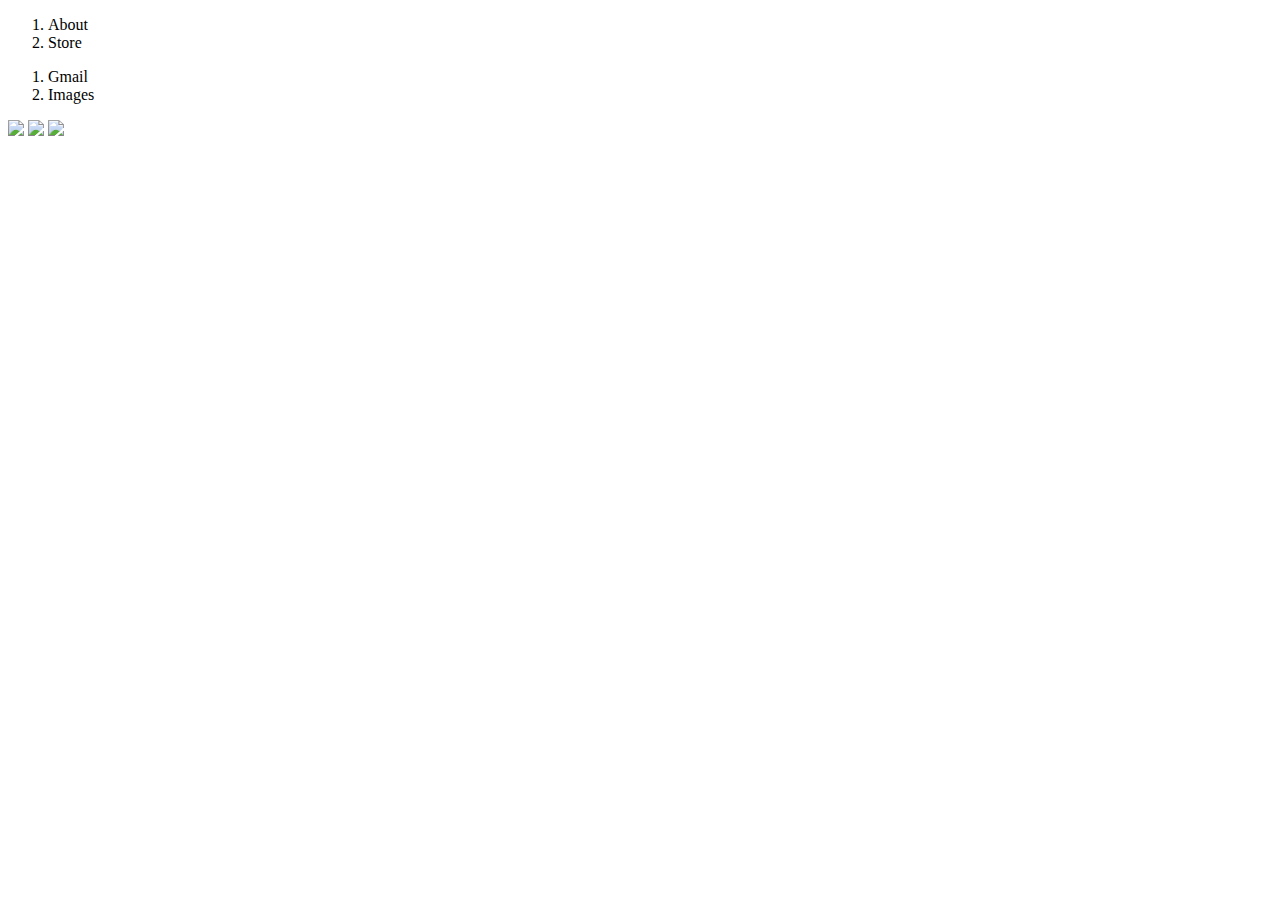
==== module-2/task/start/index.html @ 3c2507ce "Update index.html" ====
<!DOCTYPE html>
<html>

<head>
  <title>Google Home Page Clone</title>
</head>

<body>
  <ol>
    <li><a target="_blank">About</a></li>
    <li><a target="_blank">Store</a></li>


  </ol>
  <ol>
    <li>
      <a src="mailto:exampe@email.com">Gmail</a>
    </li>
    <li><a target="_blank">Images</a></li>


  </ol>
  <img src="../assets/google_logo.png" />
  <img src="../assets/mag_glass.svg" />
  <img src="../assets/microphone.svg" />

  <a href="" </body>

</html>
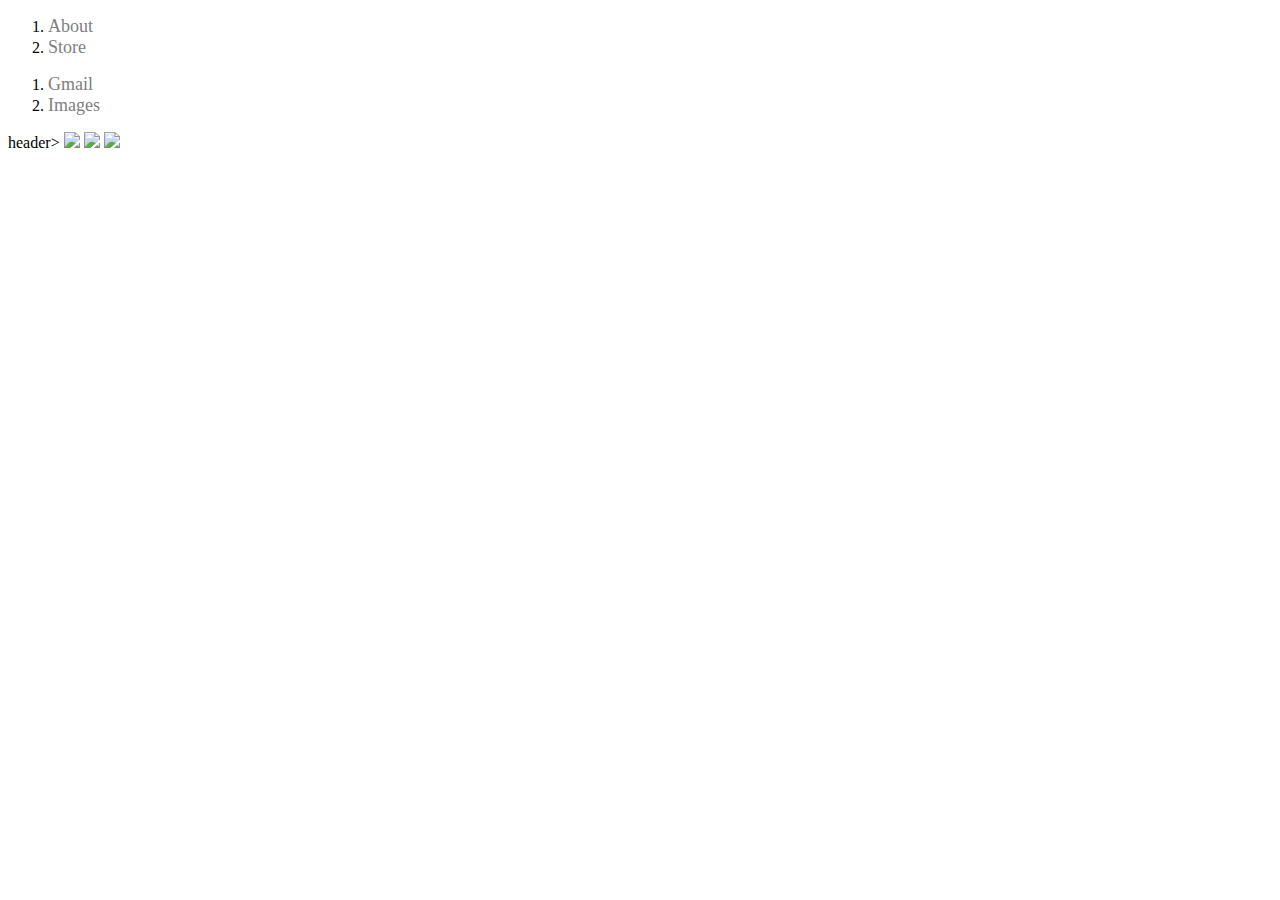
==== commit dc1d0c46: "added the header" ====
--- a/module-2/task/start/index.html
+++ b/module-2/task/start/index.html
@@ -3,9 +3,11 @@
 
 <head>
   <title>Google Home Page Clone</title>
+  <link rel="stylesheet" href="styles/styles.css" />
 </head>
 
 <body>
+  <header></header>
   <ol>
     <li><a target="_blank">About</a></li>
     <li><a target="_blank">Store</a></li>
@@ -20,10 +22,12 @@
 
 
   </ol>
-  <img src="../assets/google_logo.png" />
-  <img src="../assets/mag_glass.svg" />
-  <img src="../assets/microphone.svg" />
+</body>header>
 
-  <a href="" </body>
+<img src="../assets/google_logo.png" />
+<img src="../assets/mag_glass.svg" />
+<img src="../assets/microphone.svg" />
+
+<a href="" </body>
 
 </html>--- a/module-2/task/start/styles/styles.css
+++ b/module-2/task/start/styles/styles.css
@@ -0,0 +1,5 @@
+a{ 
+        color:grey;
+        font-size:  18px;
+        
+    }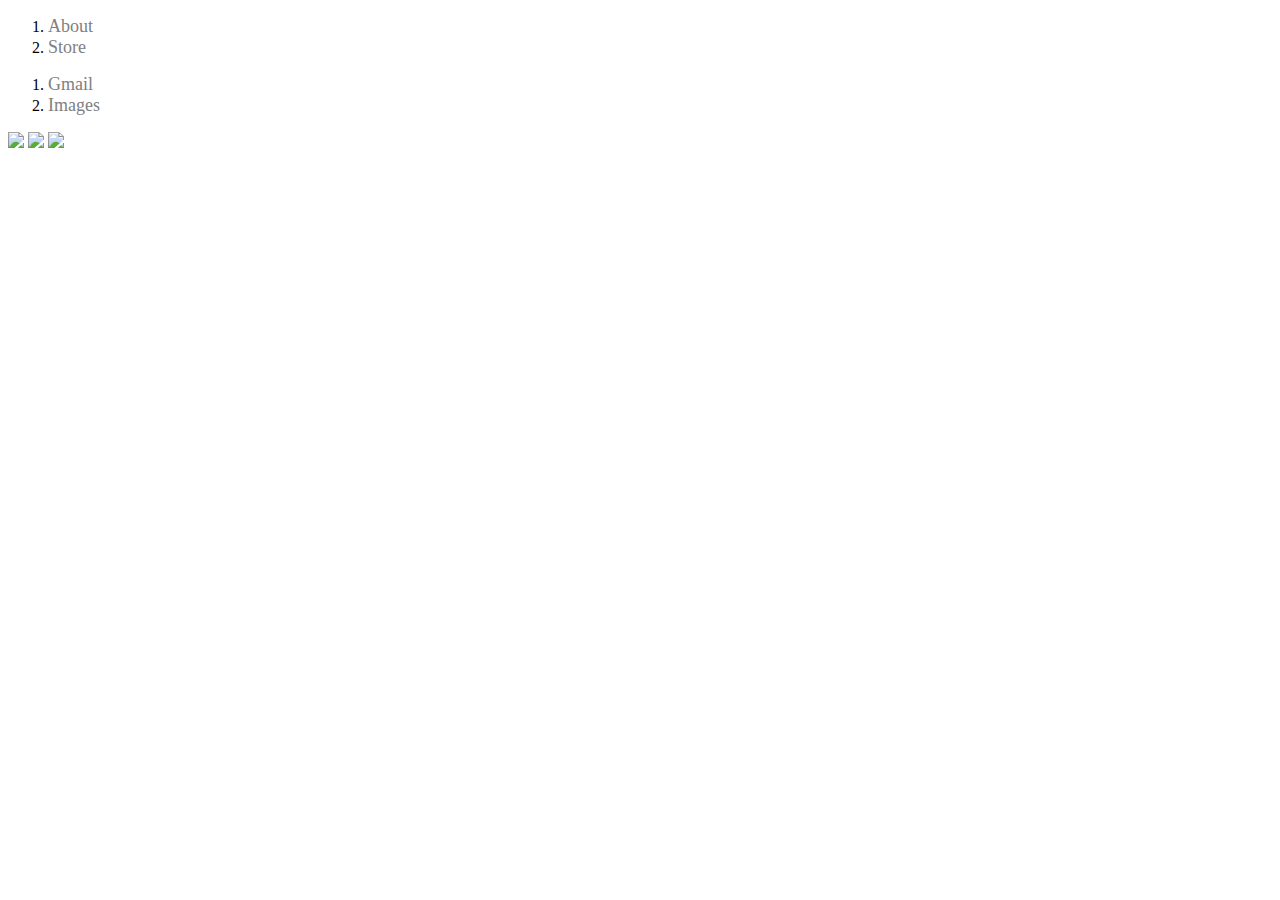
==== commit 984deb57: "Correcting the header tag and simple CSS" ====
--- a/module-2/task/start/index.html
+++ b/module-2/task/start/index.html
@@ -7,27 +7,25 @@
 </head>
 
 <body>
-  <header></header>
-  <ol>
-    <li><a target="_blank">About</a></li>
-    <li><a target="_blank">Store</a></li>
+  <header>
+    <ol>
+      <li><a target="_blank">About</a></li>
+      <li><a target="_blank">Store</a></li>
+    </ol>
+
+    <ol>
+      <li>
+        <a src="mailto:exampe@email.com">Gmail</a>
+      </li>
+      <li><a target="_blank">Images</a></li>
+    </ol>
+  </header>
 
 
-  </ol>
-  <ol>
-    <li>
-      <a src="mailto:exampe@email.com">Gmail</a>
-    </li>
-    <li><a target="_blank">Images</a></li>
+  <img src="../assets/google_logo.png" />
+  <img src="../assets/mag_glass.svg" />
+  <img src="../assets/microphone.svg" />
 
-
-  </ol>
-</body>header>
-
-<img src="../assets/google_logo.png" />
-<img src="../assets/mag_glass.svg" />
-<img src="../assets/microphone.svg" />
-
-<a href="" </body>
+</body>
 
 </html>--- a/module-2/task/start/styles/styles.css
+++ b/module-2/task/start/styles/styles.css
@@ -1,5 +1,6 @@
 a{ 
         color:grey;
         font-size:  18px;
+        pad
         
     }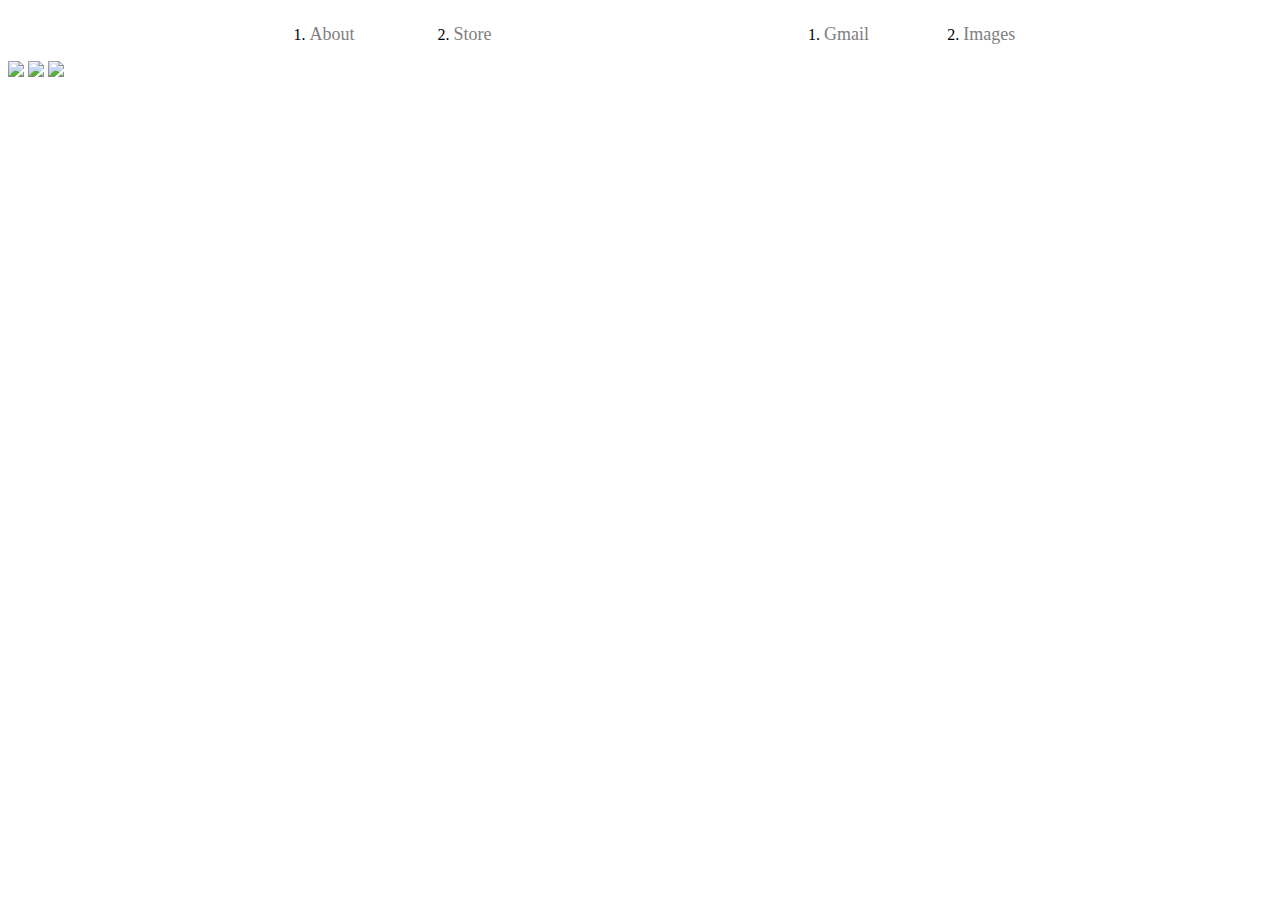
==== commit 04d86389: "Justified the sheet" ====
--- a/module-2/task/start/index.html
+++ b/module-2/task/start/index.html
@@ -11,9 +11,11 @@
     <ol>
       <li><a target="_blank">About</a></li>
       <li><a target="_blank">Store</a></li>
+
     </ol>
 
     <ol>
+
       <li>
         <a src="mailto:exampe@email.com">Gmail</a>
       </li>
--- a/module-2/task/start/styles/styles.css
+++ b/module-2/task/start/styles/styles.css
@@ -1,6 +1,22 @@
-a{ 
+a   { 
         color:grey;
         font-size:  18px;
         pad
         
+    }
+
+    header {
+        display:flex;
+        width: 90%;
+        margin:0 auto;
+        justify-content: space-evenly;
+        align-items:centre;
+    }
+
+    ol {
+
+        display:flex;
+        justify-content: space-evenly;
+        width: 380px;
+
     }